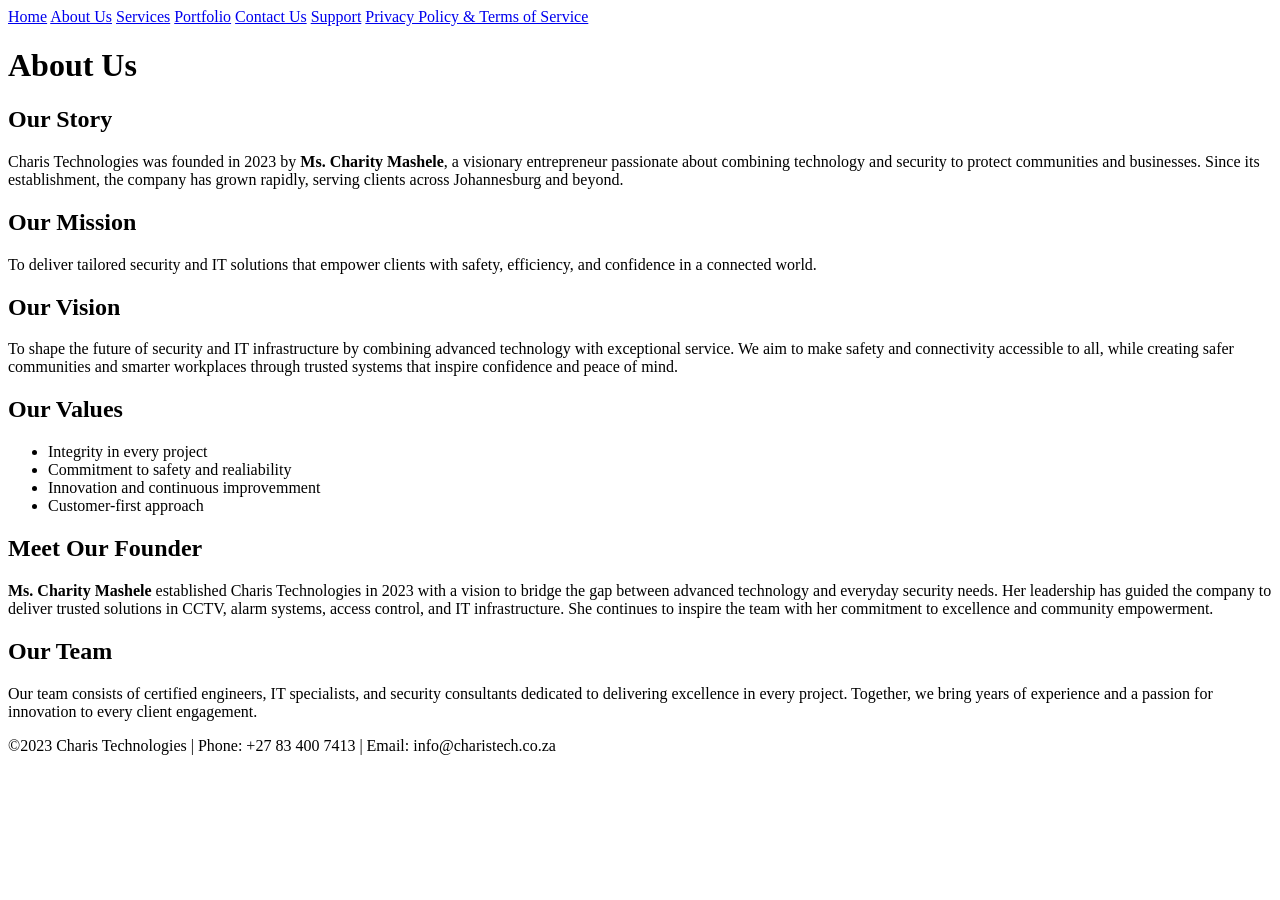
==== about us.html @ cfc1e746 "Add files via upload" ====
<!DOCTYPE html>
<html lang="en">
<head>
    <meta charset="UTF-8">
    <meta name="viewport" content="width=device-width, initial-scale=1.0">
    <title>About Us</title>
</head>
<body>
    <a href="index.html">Home</a>
    <a href="About Us.html">About Us</a>
    <a href="Services.html">Services</a>
    <a href="Portfolio.html">Portfolio</a>
    <a href="Contact Us.html">Contact Us</a>
    <a href="Support.html">Support</a>
    <a href="Privacy Policy & Terms of Service.html">Privacy Policy & Terms of Service</a>
<h1>About Us</h1>

<section>
    <h2>Our Story</h2>
    <p>Charis Technologies was founded in 2023 by <strong>Ms. Charity Mashele</strong>, a visionary entrepreneur passionate about combining technology and security to protect communities and businesses. Since its establishment, the company has grown rapidly, serving clients across Johannesburg and beyond.</p>
  </section>

<section>
    <h2>Our Mission</h2>
    <p>To deliver tailored security and IT solutions that empower clients with safety, 
efficiency, and confidence in a connected world. </p>
</section>

<section>
<h2>Our Vision</h2>
<p>To shape the future of security and IT infrastructure by combining advanced 
technology with exceptional service. We aim to make safety and connectivity accessible 
to all, while creating safer communities and smarter workplaces through trusted 
systems that inspire confidence and peace of mind.</p>
</section>


</section>
<h2>Our Values</h2>
<ul>
    <li>Integrity in every project</li>
    <li>Commitment to safety and realiability</li>
    <li>Innovation and continuous improvemment</li>
    <li>Customer-first approach</li>
</ul>

<section>
    <h2>Meet Our Founder</h2>
    <p><strong>Ms. Charity Mashele</strong> established Charis Technologies in 2023 with a vision to bridge the gap between advanced technology and everyday security needs. Her leadership has guided the company to deliver trusted solutions in CCTV, alarm systems, access control, and IT infrastructure. She continues to inspire the team with her commitment to excellence and community empowerment.</p>
  </section>

  <section>
    <h2>Our Team</h2>
    <p>Our team consists of certified engineers, IT specialists, and security consultants dedicated to delivering excellence in every project. Together, we bring years of experience and a passion for innovation to every client engagement.</p>
  </section>




 <footer>
        <p>&copy;2023 Charis Technologies | Phone: +27 83 400 7413 | Email: info@charistech.co.za</p>
    </footer>
</body>
</html>
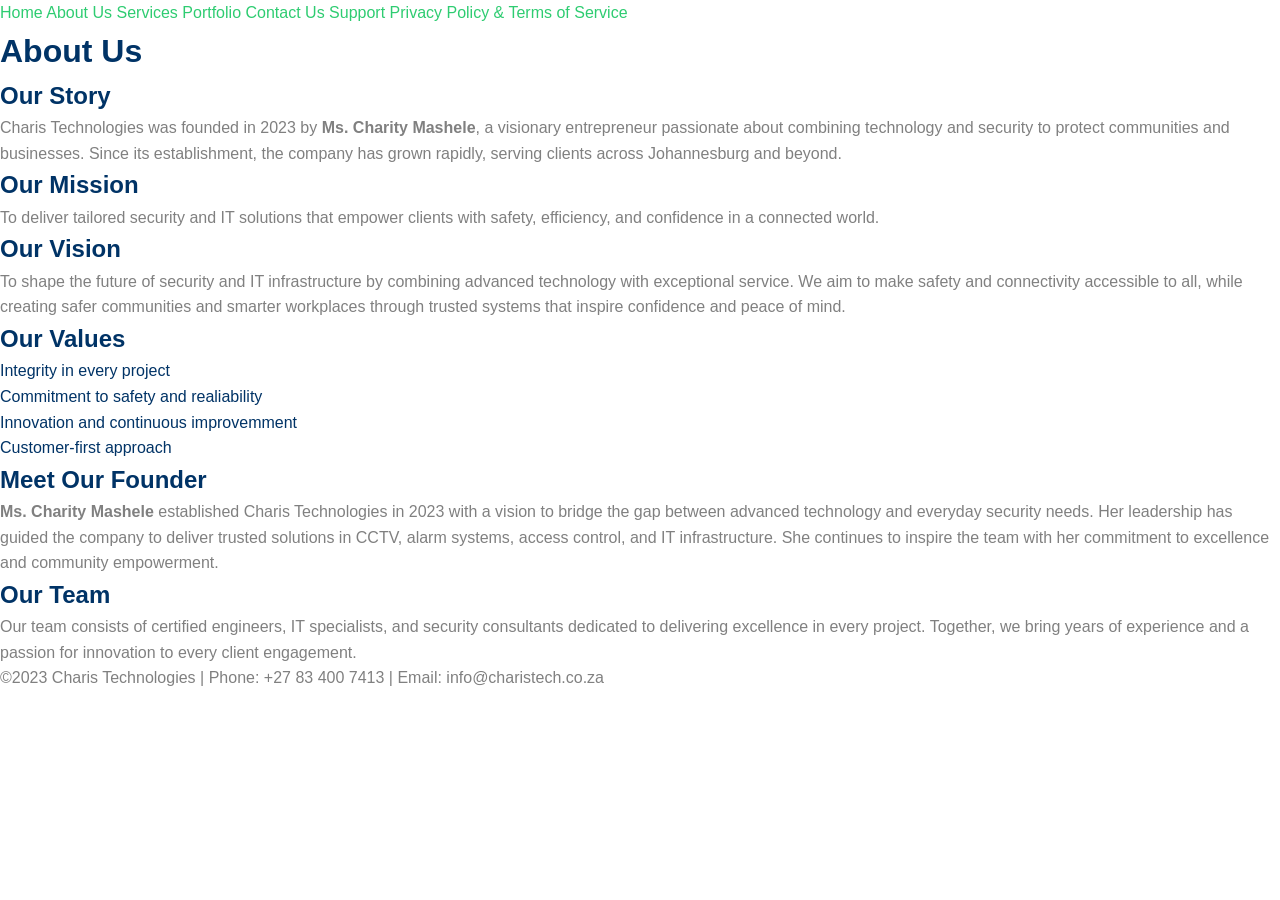
==== commit da8cea0e: "Initial commit" ====
--- a/about us.html
+++ b/about us.html
@@ -4,6 +4,7 @@
     <meta charset="UTF-8">
     <meta name="viewport" content="width=device-width, initial-scale=1.0">
     <title>About Us</title>
+    <link rel="stylesheet" href="css/style.css">
 </head>
 <body>
     <a href="index.html">Home</a>
--- a/css/style.css
+++ b/css/style.css
@@ -0,0 +1,113 @@
+
+/* Reset */
+* {
+  margin: 0;
+  padding: 0;
+  box-sizing: border-box;
+}
+
+/* Base typography and colours */
+body {
+  font-family: 'Arial', sans-serif;
+  font-size: 16px;
+  line-height: 1.6;
+  background-color: #FFFFFF;
+  color: #003366;
+}
+
+a {
+  text-decoration: navy;
+  color: #2ECC71;
+}
+
+a:hover {
+  color: #66B2FF;
+}
+h1, h2, h3 {
+  font-family: 'Helvetica Neue', sans-serif;
+  color: #003366;
+}
+
+p {
+  color: #808080;
+}
+/* Header */
+header {
+  background-color: #003366;
+  color: #FFFFFF;
+  padding: 20px;
+  text-align: center;
+}
+
+/* Navigation */
+nav ul {
+  display: flex;
+  justify-content: center;
+  list-style: none;
+  background-color: #66B2FF;
+}
+
+nav ul li {
+  margin: 0 15px;
+}
+
+nav ul li a {
+  color: #FFFFFF;
+  font-weight: bold;
+}
+
+nav ul li a:hover {
+  color: #2ECC71;
+}
+
+/* Main content grid */
+main {
+  display: grid;
+  grid-template-columns: 2fr 1fr;
+  gap: 20px;
+  padding: 20px;
+}
+/* Buttons */
+.button {
+  background-color: #2ECC71;
+  color: #FFFFFF;
+  padding: 10px 20px;
+  border-radius: 5px;
+  transition: background-color 0.3s ease, transform 0.3s ease;
+}
+
+.button:hover {
+  background-color: #003366;
+  transform: scale(1.05);
+}
+
+/* Cards */
+.card {
+  background-color: #FFFFFF;
+  border: 1px solid #808080;
+  box-shadow: 0 4px 6px rgba(0,0,0,0.1);
+  padding: 20px;
+  border-radius: 8px;
+}
+/* Buttons */
+.button {
+  background-color: #2ECC71;
+  color: #FFFFFF;
+  padding: 10px 20px;
+  border-radius: 5px;
+  transition: background-color 0.3s ease, transform 0.3s ease;
+}
+
+.button:hover {
+  background-color: #003366;
+  transform: scale(1.05);
+}
+
+/* Cards */
+.card {
+  background-color: #FFFFFF;
+  border: 1px solid #808080;
+  box-shadow: 0 4px 6px rgba(0,0,0,0.1);
+  padding: 20px;
+  border-radius: 8px;
+}
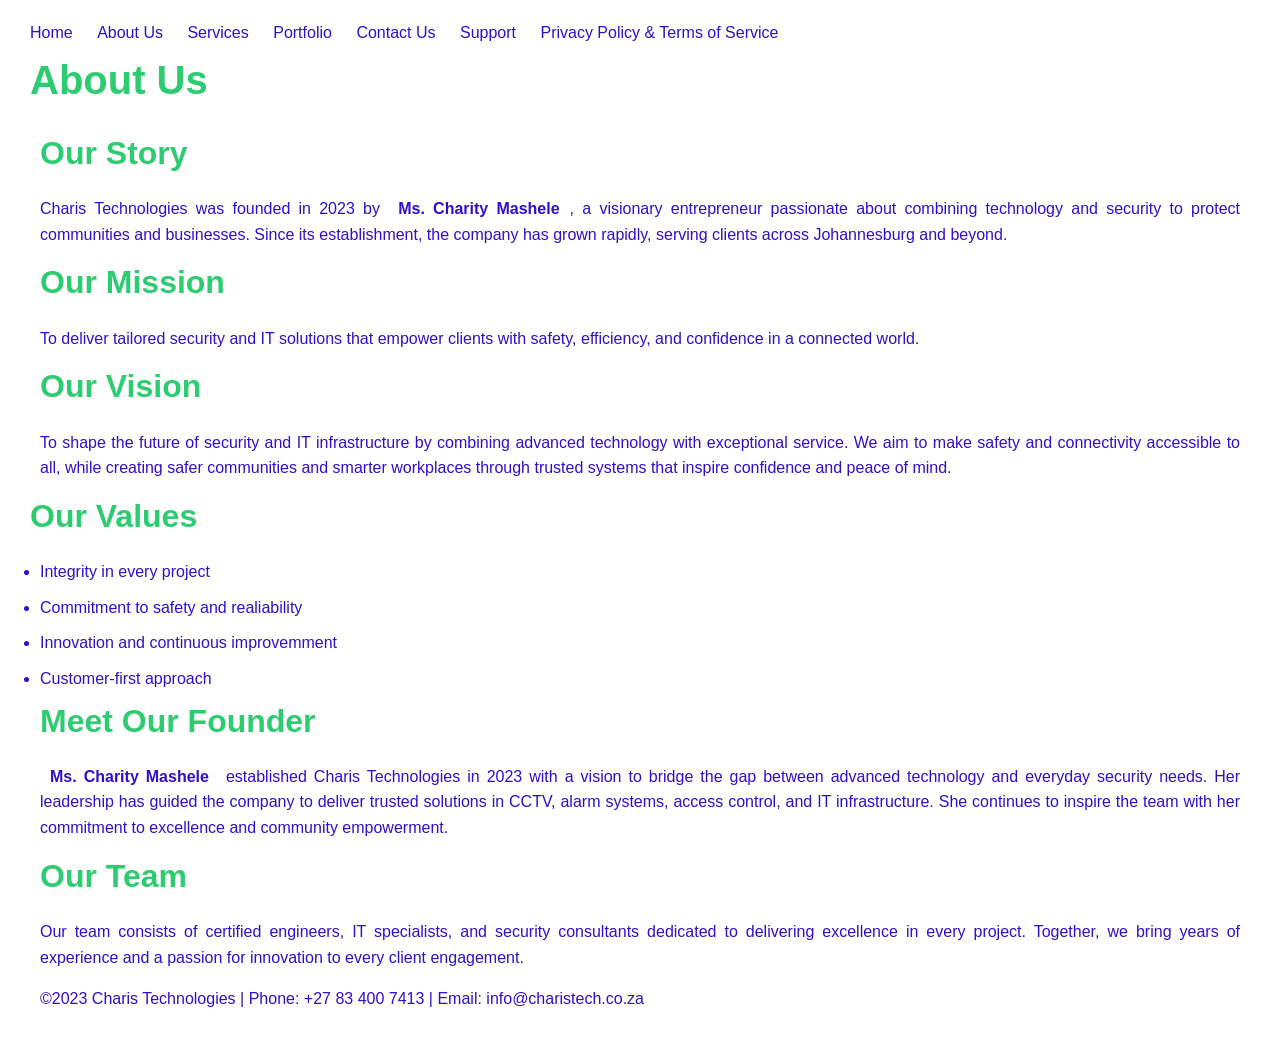
==== commit ed96d08e: "Update website pages" ====
--- a/about us.html
+++ b/about us.html
@@ -5,6 +5,8 @@
     <meta name="viewport" content="width=device-width, initial-scale=1.0">
     <title>About Us</title>
     <link rel="stylesheet" href="css/style.css">
+    <script src="script.js"></script>
+
 </head>
 <body>
     <a href="index.html">Home</a>
--- a/css/style.css
+++ b/css/style.css
@@ -1,42 +1,99 @@
 
 /* Reset */
 * {
-  margin: 0;
+  margin: 10px;
   padding: 0;
   box-sizing: border-box;
 }
 
-/* Base typography and colours */
+html {
+  font-size: 16px;
+  scroll-behavior: smooth;
+}
+
+/* Typography and colours */
 body {
-  font-family: 'Arial', sans-serif;
-  font-size: 16px;
+  font-family: 'Arial','Roboto', sans-serif;
+  font-size: 1rem;
   line-height: 1.6;
-  background-color: #FFFFFF;
-  color: #003366;
-}
-
+  background-color: #FFFFFF; /* White background */
+  color: #330ec8; /* Royal blue for text */
+  overflow-x: hidden;
+}
+
+/* Headings */
+h1, h2, h3, h4 {
+  font-family: 'Helvetica Neue', sans-serif;
+  color: #2ECC71; /* Highlight green */
+  font-weight: 700;
+  line-height: 1.2;
+  margin-block-end: 0.5em;
+}
+
+h1 {
+  font-size: 2.5rem;
+  margin-block-end: 0.75em;
+}
+
+h2 {
+  font-size: 2rem;
+  margin-block-end: 0.75em;
+}
+
+h3 {
+  font-size: 1.75rem;
+  margin-block-end: 0.75em;
+}
+
+p {
+  color: #330ec8; /* Royal blue for text */
+  margin-block-end: 1em;
+  font-size: 1rem;
+  text-align: justify;
+}
+
+/* Accessibility: skip links */
+.skip-to-content {
+  position: absolute;
+  top: -40px;
+  left: 0;
+  background-color: #330ec8; /* Royal blue */
+  color: #2ECC71; /* Green highlight */
+  padding: 8px 16px;
+  z-index: 1000;
+}
+.skip-to-content:focus {
+  top: 10px;
+}
+
+/* Links */
 a {
-  text-decoration: navy;
-  color: #2ECC71;
+  text-decoration: none;
+  color: #330ec8; /* Royal blue */
 }
 
 a:hover {
-  color: #66B2FF;
-}
-h1, h2, h3 {
-  font-family: 'Helvetica Neue', sans-serif;
-  color: #003366;
-}
-
-p {
-  color: #808080;
-}
+  color: #2ECC71; /* Green highlight */
+}
+
 /* Header */
 header {
-  background-color: #003366;
-  color: #FFFFFF;
-  padding: 20px;
+  background: linear-gradient(135deg, #330ec8 0%, #4A4A4A 100%); /* Royal blue to grey */
+  box-shadow: 0 4px 10px rgba(0,0,0,0.25);
+  position: sticky;
+  padding: 1rem;
   text-align: center;
+}
+
+header::before {
+  content: "";
+  position: absolute;
+  top: 0;
+  left: 0;
+  width: 100%;
+  height: 100%;
+  background: inherit;
+  z-index: -1;
 }
 
 /* Navigation */
@@ -44,7 +101,7 @@
   display: flex;
   justify-content: center;
   list-style: none;
-  background-color: #66B2FF;
+  background-color: #330ec8 ; /* Royal blue */
 }
 
 nav ul li {
@@ -52,12 +109,12 @@
 }
 
 nav ul li a {
-  color: #FFFFFF;
+  color: #FFFFFF; /* Cream white */
   font-weight: bold;
 }
 
 nav ul li a:hover {
-  color: #2ECC71;
+  color: #2ECC71; /* Green highlight */
 }
 
 /* Main content grid */
@@ -67,47 +124,105 @@
   gap: 20px;
   padding: 20px;
 }
+
 /* Buttons */
 .button {
-  background-color: #2ECC71;
-  color: #FFFFFF;
+  background-color: #2ECC71; /* Green highlight */
+  color: #FFFFFF; /* Cream white */
   padding: 10px 20px;
   border-radius: 5px;
   transition: background-color 0.3s ease, transform 0.3s ease;
 }
 
 .button:hover {
-  background-color: #003366;
+  background-color: #330ec8; /* Royal blue */
   transform: scale(1.05);
 }
 
 /* Cards */
 .card {
-  background-color: #FFFFFF;
-  border: 1px solid #808080;
+  background-color: #FFFFFF; /* Cream white */
+  border: 1px solid #330ec8; /* Royal blue border */
   box-shadow: 0 4px 6px rgba(0,0,0,0.1);
   padding: 20px;
+}
+
+#map {
+  margin: 20px auto;
+  max-width: 900px;
+  border: 2px solid #330ec8; /* Royal blue border */
   border-radius: 8px;
-}
-/* Buttons */
-.button {
-  background-color: #2ECC71;
-  color: #FFFFFF;
-  padding: 10px 20px;
-  border-radius: 5px;
-  transition: background-color 0.3s ease, transform 0.3s ease;
-}
-
-.button:hover {
-  background-color: #003366;
-  transform: scale(1.05);
-}
-
-/* Cards */
-.card {
-  background-color: #FFFFFF;
-  border: 1px solid #808080;
+  box-shadow: 0 4px 10px rgba(0,0,0,0.2);
+  background-color: #FFFFFF; /* Cream white background */
+}
+
+#map h2 {
+  text-align: center;
+  color: #2ECC71; /* Green highlight */
+  margin-bottom: 10px;
+}
+
+/* Desktop (default) */
+main {
+  display: grid;
+  grid-template-columns: 2fr 1fr; /* multi-column */
+  gap: 20px;
+}
+
+/* Tablet */
+@media (max-width: 1024px) {
+  main {
+    grid-template-columns: 1fr; /* single column */
+  }
+
+  nav ul {
+    flex-direction: column;
+    align-items: center;
+  }
+
+  h1 {
+    font-size: 2rem;
+  }
+}
+
+/* Mobile */
+@media (max-width: 768px) {
+  main {
+    grid-template-columns: 1fr; /* single column */
+    padding: 10px;
+  }
+
+  nav ul {
+    flex-direction: column;
+    background-color: #330ec8; /* royal blue */
+  }
+
+  h1 {
+    font-size: 1.5rem;
+  }
+}
+
+.gallery {
+  padding: 20px;
+}
+
+.gallery h2 {
+  text-align: center;
+  color: #2ECC71; /* highlight green */
+}
+
+.image-grid {
+  display: grid;
+  grid-template-columns: repeat(auto-fit, minmax(150px, 1fr));
+  gap: 15px;
+  margin: 15px 0;
+}
+
+.image-grid img {
+  width: 200px;       /* fixed width */
+  height: 200px;      /* fixed height */
+  object-fit: cover;  /* crops images to fit without distortion */
+  border-radius: 8px;
   box-shadow: 0 4px 6px rgba(0,0,0,0.1);
-  padding: 20px;
-  border-radius: 8px;
-}
+}
+
